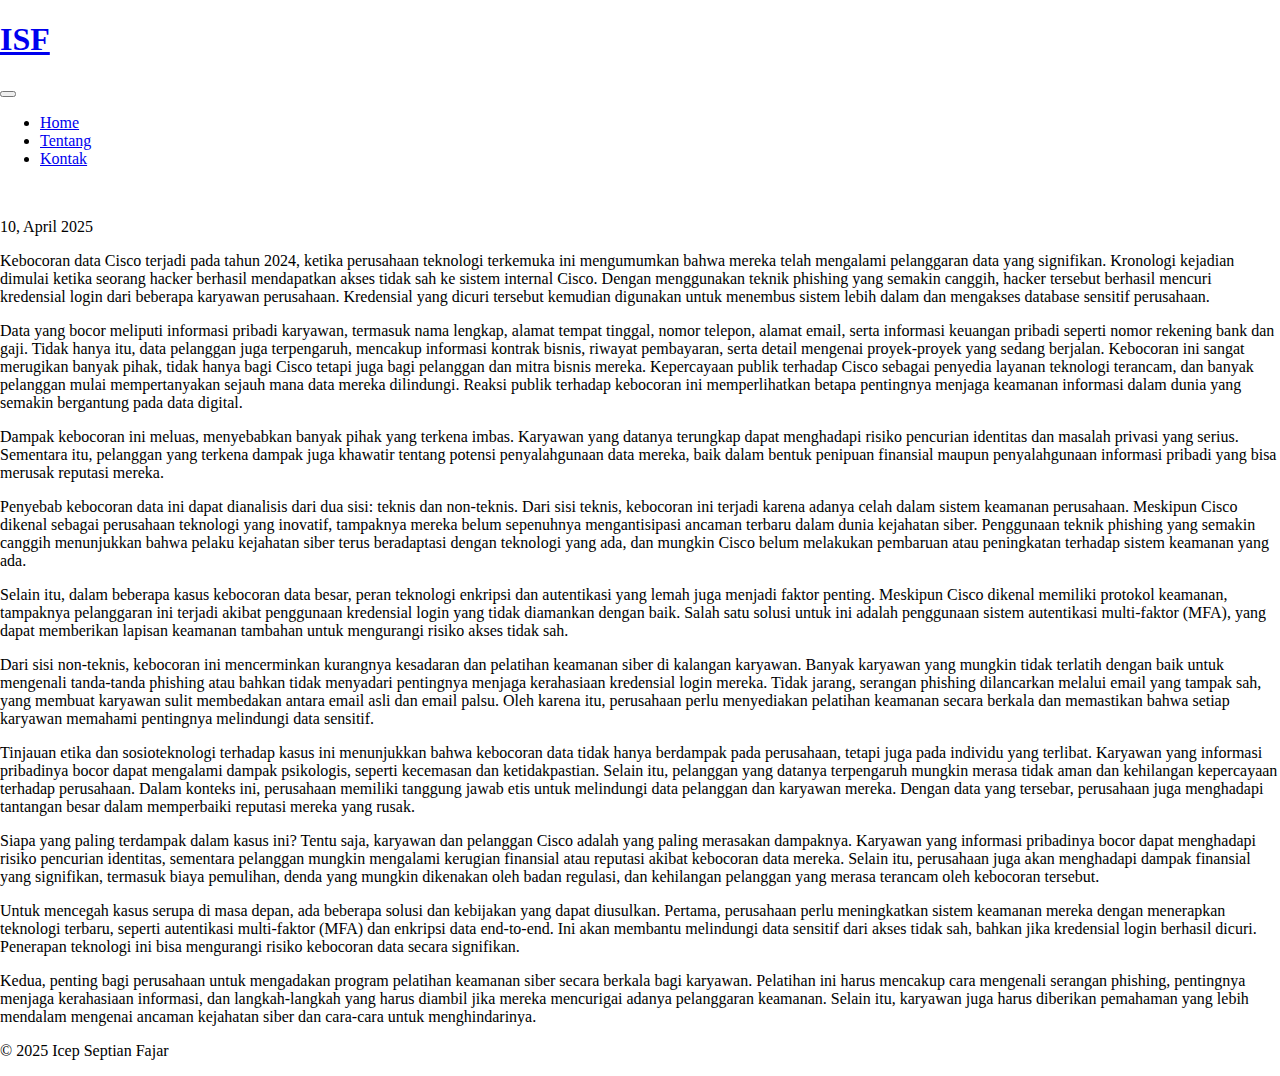
==== 1/index.html @ f0180a8c "create base project" ====
<!DOCTYPE html>
<html lang="en">
    <head>
        <meta charset="UTF-8">
        <meta name="viewport" content="width=device-width, initial-scale=1.0">
        <title>Personal Blog - Icep Septian Fajar</title>
        <link rel="stylesheet" href="styles.css">
        <link rel="icon" href="../img/icon.png" type="image/png">
        <link href="https://cdn.jsdelivr.net/npm/bootstrap@5.3.5/dist/css/bootstrap.min.css" rel="stylesheet" integrity="sha384-SgOJa3DmI69IUzQ2PVdRZhwQ+dy64/BUtbMJw1MZ8t5HZApcHrRKUc4W0kG879m7" crossorigin="anonymous">
        <link rel="stylesheet" href="../styles/styles.css">
    </head>
    <body class="container-xxxl">
      <div class="container">
        <nav class="navbar navbar-expand-lg bg-body-secondary px-3 sticky-top">
          <div class="container-fluid">
            <a class="navbar-brand text-" href="#">
              <h1>ISF</h1>
            </a>
            <button class="navbar-toggler" type="button" data-bs-toggle="collapse" data-bs-target="#navbarSupportedContent" aria-controls="navbarSupportedContent" aria-expanded="false" aria-label="Toggle navigation">
              <span class="navbar-toggler-icon"></span>
            </button>
            <div class="collapse navbar-collapse" id="navbarSupportedContent">
              <ul class="navbar-nav ms-auto mb-2 mb-lg-0">
                <li class="nav-item">
                  <a class="nav-link" href="..">Home</a>
                </li>
                <li class="nav-item">
                  <a class="nav-link active" aria-current="page" href="#">Tentang</a>
                </li>
                <li class="nav-item">
                  <a class="nav-link" href="../kontak">Kontak</a>
                </li>
              </ul>
            </div>
          </div>
        </nav>
        <main class="px-3">
            <div class="container-fluid py-5 text-center">
                <img class="rounded mb-5 col col-lg-8 img-fluid" src="https://www.dailycsr.com/photo/art/grande/73535680-51176338.jpg?v=1686905024" alt="">
                <div>
                    <div class="text-start">
                        <p>10, April 2025</p>
                        <p>
                            Kebocoran data Cisco terjadi pada tahun 2024, ketika perusahaan teknologi terkemuka ini mengumumkan bahwa mereka telah mengalami pelanggaran data yang signifikan. Kronologi kejadian dimulai ketika seorang hacker berhasil mendapatkan akses tidak sah ke sistem internal Cisco. Dengan menggunakan teknik phishing yang semakin canggih, hacker tersebut berhasil mencuri kredensial login dari beberapa karyawan perusahaan. Kredensial yang dicuri tersebut kemudian digunakan untuk menembus sistem lebih dalam dan mengakses database sensitif perusahaan.
                        </p>
                        <p>
                            Data yang bocor meliputi informasi pribadi karyawan, termasuk nama lengkap, alamat tempat tinggal, nomor telepon, alamat email, serta informasi keuangan pribadi seperti nomor rekening bank dan gaji. Tidak hanya itu, data pelanggan juga terpengaruh, mencakup informasi kontrak bisnis, riwayat pembayaran, serta detail mengenai proyek-proyek yang sedang berjalan. Kebocoran ini sangat merugikan banyak pihak, tidak hanya bagi Cisco tetapi juga bagi pelanggan dan mitra bisnis mereka. Kepercayaan publik terhadap Cisco sebagai penyedia layanan teknologi terancam, dan banyak pelanggan mulai mempertanyakan sejauh mana data mereka dilindungi. Reaksi publik terhadap kebocoran ini memperlihatkan betapa pentingnya menjaga keamanan informasi dalam dunia yang semakin bergantung pada data digital.
                        </p>
                        <p>
                            Dampak kebocoran ini meluas, menyebabkan banyak pihak yang terkena imbas. Karyawan yang datanya terungkap dapat menghadapi risiko pencurian identitas dan masalah privasi yang serius. Sementara itu, pelanggan yang terkena dampak juga khawatir tentang potensi penyalahgunaan data mereka, baik dalam bentuk penipuan finansial maupun penyalahgunaan informasi pribadi yang bisa merusak reputasi mereka.
                        </p>
                        <p>
                            Penyebab kebocoran data ini dapat dianalisis dari dua sisi: teknis dan non-teknis. Dari sisi teknis, kebocoran ini terjadi karena adanya celah dalam sistem keamanan perusahaan. Meskipun Cisco dikenal sebagai perusahaan teknologi yang inovatif, tampaknya mereka belum sepenuhnya mengantisipasi ancaman terbaru dalam dunia kejahatan siber. Penggunaan teknik phishing yang semakin canggih menunjukkan bahwa pelaku kejahatan siber terus beradaptasi dengan teknologi yang ada, dan mungkin Cisco belum melakukan pembaruan atau peningkatan terhadap sistem keamanan yang ada.
                        </p>
                        <p>
                            Selain itu, dalam beberapa kasus kebocoran data besar, peran teknologi enkripsi dan autentikasi yang lemah juga menjadi faktor penting. Meskipun Cisco dikenal memiliki protokol keamanan, tampaknya pelanggaran ini terjadi akibat penggunaan kredensial login yang tidak diamankan dengan baik. Salah satu solusi untuk ini adalah penggunaan sistem autentikasi multi-faktor (MFA), yang dapat memberikan lapisan keamanan tambahan untuk mengurangi risiko akses tidak sah.
                        </p>
                        <p>
                            Dari sisi non-teknis, kebocoran ini mencerminkan kurangnya kesadaran dan pelatihan keamanan siber di kalangan karyawan. Banyak karyawan yang mungkin tidak terlatih dengan baik untuk mengenali tanda-tanda phishing atau bahkan tidak menyadari pentingnya menjaga kerahasiaan kredensial login mereka. Tidak jarang, serangan phishing dilancarkan melalui email yang tampak sah, yang membuat karyawan sulit membedakan antara email asli dan email palsu. Oleh karena itu, perusahaan perlu menyediakan pelatihan keamanan secara berkala dan memastikan bahwa setiap karyawan memahami pentingnya melindungi data sensitif.
                        </p>
                        <p>
                            Tinjauan etika dan sosioteknologi terhadap kasus ini menunjukkan bahwa kebocoran data tidak hanya berdampak pada perusahaan, tetapi juga pada individu yang terlibat. Karyawan yang informasi pribadinya bocor dapat mengalami dampak psikologis, seperti kecemasan dan ketidakpastian. Selain itu, pelanggan yang datanya terpengaruh mungkin merasa tidak aman dan kehilangan kepercayaan terhadap perusahaan. Dalam konteks ini, perusahaan memiliki tanggung jawab etis untuk melindungi data pelanggan dan karyawan mereka. Dengan data yang tersebar, perusahaan juga menghadapi tantangan besar dalam memperbaiki reputasi mereka yang rusak.
                        </p>
                        <p>
                            Siapa yang paling terdampak dalam kasus ini? Tentu saja, karyawan dan pelanggan Cisco adalah yang paling merasakan dampaknya. Karyawan yang informasi pribadinya bocor dapat menghadapi risiko pencurian identitas, sementara pelanggan mungkin mengalami kerugian finansial atau reputasi akibat kebocoran data mereka. Selain itu, perusahaan juga akan menghadapi dampak finansial yang signifikan, termasuk biaya pemulihan, denda yang mungkin dikenakan oleh badan regulasi, dan kehilangan pelanggan yang merasa terancam oleh kebocoran tersebut.
                        </p>
                        <p>
                            Untuk mencegah kasus serupa di masa depan, ada beberapa solusi dan kebijakan yang dapat diusulkan. Pertama, perusahaan perlu meningkatkan sistem keamanan mereka dengan menerapkan teknologi terbaru, seperti autentikasi multi-faktor (MFA) dan enkripsi data end-to-end. Ini akan membantu melindungi data sensitif dari akses tidak sah, bahkan jika kredensial login berhasil dicuri. Penerapan teknologi ini bisa mengurangi risiko kebocoran data secara signifikan.
                        </p>
                        <p>
                            Kedua, penting bagi perusahaan untuk mengadakan program pelatihan keamanan siber secara berkala bagi karyawan. Pelatihan ini harus mencakup cara mengenali serangan phishing, pentingnya menjaga kerahasiaan informasi, dan langkah-langkah yang harus diambil jika mereka mencurigai adanya pelanggaran keamanan. Selain itu, karyawan juga harus diberikan pemahaman yang lebih mendalam mengenai ancaman kejahatan siber dan cara-cara untuk menghindarinya.
                        </p>
                    </div>
                </div>
            </div>
        </main>
        <footer class="bg-light text-center text-lg-start px-3">
          <div class="text-center p-3">
            <p>© 2025 Icep Septian Fajar</p>
          </div>
        </footer>
      </div>
        <script src="https://cdn.jsdelivr.net/npm/bootstrap@5.3.5/dist/js/bootstrap.bundle.min.js" integrity="sha384-k6d4wzSIapyDyv1kpU366/PK5hCdSbCRGRCMv+eplOQJWyd1fbcAu9OCUj5zNLiq" crossorigin="anonymous"></script>
    </body>
</html>
---- styles/styles.css ----
.container-xxxl {
    max-width: 1400px;
    margin: 0 auto;
}
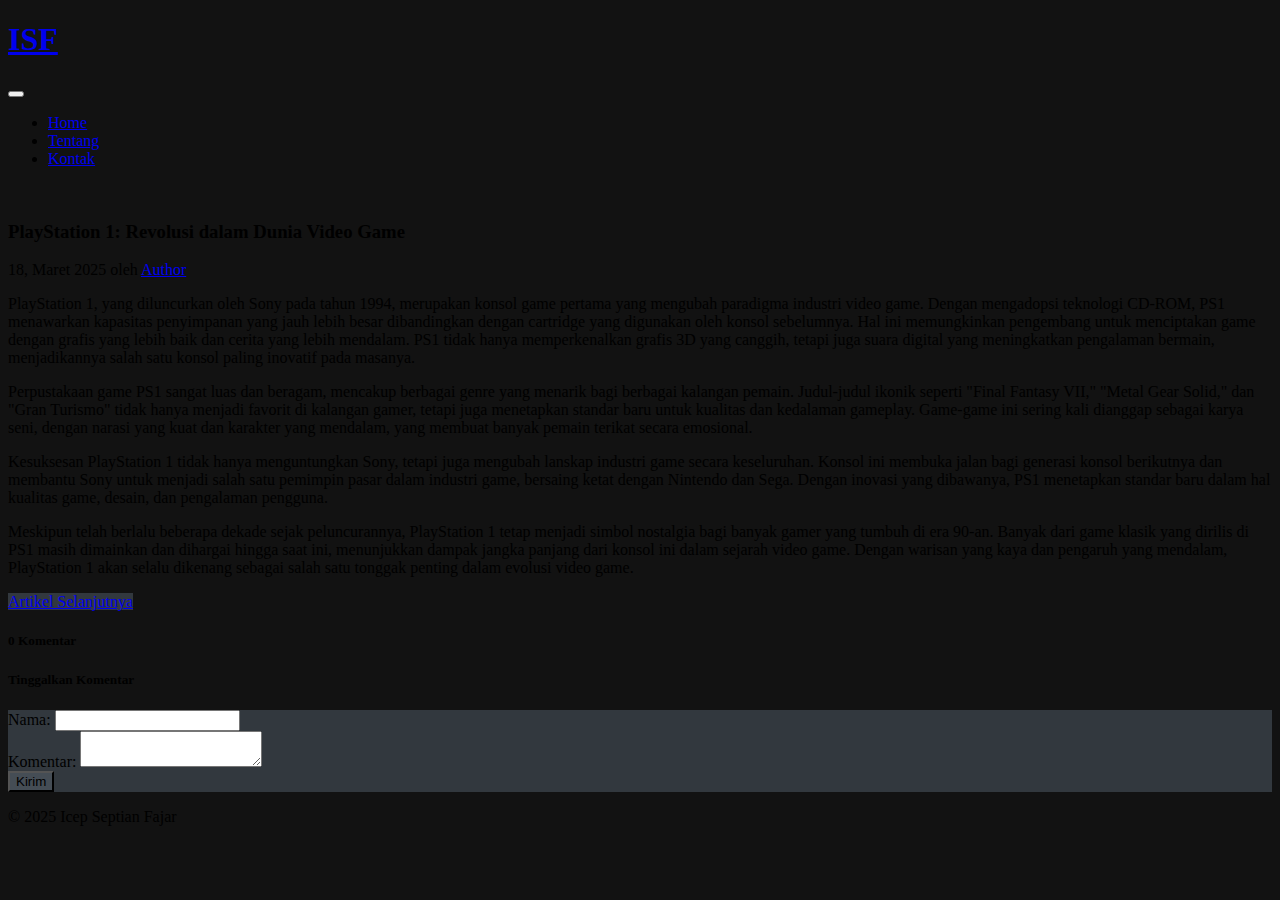
==== commit 36ed11f5: "finishing" ====
--- a/1/index.html
+++ b/1/index.html
@@ -8,78 +8,125 @@
         <link rel="icon" href="../img/icon.png" type="image/png">
         <link href="https://cdn.jsdelivr.net/npm/bootstrap@5.3.5/dist/css/bootstrap.min.css" rel="stylesheet" integrity="sha384-SgOJa3DmI69IUzQ2PVdRZhwQ+dy64/BUtbMJw1MZ8t5HZApcHrRKUc4W0kG879m7" crossorigin="anonymous">
         <link rel="stylesheet" href="../styles/styles.css">
+        <script src="https://code.jquery.com/jquery-3.6.0.min.js"></script> 
     </head>
-    <body class="container-xxxl">
-      <div class="container">
-        <nav class="navbar navbar-expand-lg bg-body-secondary px-3 sticky-top">
-          <div class="container-fluid">
-            <a class="navbar-brand text-" href="#">
-              <h1>ISF</h1>
+    <body class="bg-custom text-light">
+      <div class="container-xxxl bg-dark">
+        <nav class="shadow navbar navbar-expand-lg px-3 sticky-top border-bottom border-light-subtle bg-dark border-bottom border-body" data-bs-theme="dark">
+          <div class="container-xl">
+            <a class="navbar-brand" href="#">
+              <h1 class="fw-bolder text-light">ISF</h1>
             </a>
             <button class="navbar-toggler" type="button" data-bs-toggle="collapse" data-bs-target="#navbarSupportedContent" aria-controls="navbarSupportedContent" aria-expanded="false" aria-label="Toggle navigation">
               <span class="navbar-toggler-icon"></span>
             </button>
             <div class="collapse navbar-collapse" id="navbarSupportedContent">
-              <ul class="navbar-nav ms-auto mb-2 mb-lg-0">
-                <li class="nav-item">
-                  <a class="nav-link" href="..">Home</a>
-                </li>
-                <li class="nav-item">
-                  <a class="nav-link active" aria-current="page" href="#">Tentang</a>
-                </li>
-                <li class="nav-item">
-                  <a class="nav-link" href="../kontak">Kontak</a>
-                </li>
-              </ul>
+                <ul class="navbar-nav ms-auto mb-2 mb-lg-0">
+                    <li class="nav-item">
+                      <a class="nav-link text-light" href="../">Home</a>
+                    </li>
+                    <li class="nav-item">
+                      <a class="nav-link text-light" href="../tentang">Tentang</a>
+                    </li>
+                    <li class="nav-item">
+                      <a class="nav-link text-light" href="../kontak">Kontak</a>
+                    </li>
+                </ul>
             </div>
           </div>
         </nav>
-        <main class="px-3">
-            <div class="container-fluid py-5 text-center">
-                <img class="rounded mb-5 col col-lg-8 img-fluid" src="https://www.dailycsr.com/photo/art/grande/73535680-51176338.jpg?v=1686905024" alt="">
-                <div>
-                    <div class="text-start">
-                        <p>10, April 2025</p>
-                        <p>
-                            Kebocoran data Cisco terjadi pada tahun 2024, ketika perusahaan teknologi terkemuka ini mengumumkan bahwa mereka telah mengalami pelanggaran data yang signifikan. Kronologi kejadian dimulai ketika seorang hacker berhasil mendapatkan akses tidak sah ke sistem internal Cisco. Dengan menggunakan teknik phishing yang semakin canggih, hacker tersebut berhasil mencuri kredensial login dari beberapa karyawan perusahaan. Kredensial yang dicuri tersebut kemudian digunakan untuk menembus sistem lebih dalam dan mengakses database sensitif perusahaan.
-                        </p>
-                        <p>
-                            Data yang bocor meliputi informasi pribadi karyawan, termasuk nama lengkap, alamat tempat tinggal, nomor telepon, alamat email, serta informasi keuangan pribadi seperti nomor rekening bank dan gaji. Tidak hanya itu, data pelanggan juga terpengaruh, mencakup informasi kontrak bisnis, riwayat pembayaran, serta detail mengenai proyek-proyek yang sedang berjalan. Kebocoran ini sangat merugikan banyak pihak, tidak hanya bagi Cisco tetapi juga bagi pelanggan dan mitra bisnis mereka. Kepercayaan publik terhadap Cisco sebagai penyedia layanan teknologi terancam, dan banyak pelanggan mulai mempertanyakan sejauh mana data mereka dilindungi. Reaksi publik terhadap kebocoran ini memperlihatkan betapa pentingnya menjaga keamanan informasi dalam dunia yang semakin bergantung pada data digital.
-                        </p>
-                        <p>
-                            Dampak kebocoran ini meluas, menyebabkan banyak pihak yang terkena imbas. Karyawan yang datanya terungkap dapat menghadapi risiko pencurian identitas dan masalah privasi yang serius. Sementara itu, pelanggan yang terkena dampak juga khawatir tentang potensi penyalahgunaan data mereka, baik dalam bentuk penipuan finansial maupun penyalahgunaan informasi pribadi yang bisa merusak reputasi mereka.
-                        </p>
-                        <p>
-                            Penyebab kebocoran data ini dapat dianalisis dari dua sisi: teknis dan non-teknis. Dari sisi teknis, kebocoran ini terjadi karena adanya celah dalam sistem keamanan perusahaan. Meskipun Cisco dikenal sebagai perusahaan teknologi yang inovatif, tampaknya mereka belum sepenuhnya mengantisipasi ancaman terbaru dalam dunia kejahatan siber. Penggunaan teknik phishing yang semakin canggih menunjukkan bahwa pelaku kejahatan siber terus beradaptasi dengan teknologi yang ada, dan mungkin Cisco belum melakukan pembaruan atau peningkatan terhadap sistem keamanan yang ada.
-                        </p>
-                        <p>
-                            Selain itu, dalam beberapa kasus kebocoran data besar, peran teknologi enkripsi dan autentikasi yang lemah juga menjadi faktor penting. Meskipun Cisco dikenal memiliki protokol keamanan, tampaknya pelanggaran ini terjadi akibat penggunaan kredensial login yang tidak diamankan dengan baik. Salah satu solusi untuk ini adalah penggunaan sistem autentikasi multi-faktor (MFA), yang dapat memberikan lapisan keamanan tambahan untuk mengurangi risiko akses tidak sah.
-                        </p>
-                        <p>
-                            Dari sisi non-teknis, kebocoran ini mencerminkan kurangnya kesadaran dan pelatihan keamanan siber di kalangan karyawan. Banyak karyawan yang mungkin tidak terlatih dengan baik untuk mengenali tanda-tanda phishing atau bahkan tidak menyadari pentingnya menjaga kerahasiaan kredensial login mereka. Tidak jarang, serangan phishing dilancarkan melalui email yang tampak sah, yang membuat karyawan sulit membedakan antara email asli dan email palsu. Oleh karena itu, perusahaan perlu menyediakan pelatihan keamanan secara berkala dan memastikan bahwa setiap karyawan memahami pentingnya melindungi data sensitif.
-                        </p>
-                        <p>
-                            Tinjauan etika dan sosioteknologi terhadap kasus ini menunjukkan bahwa kebocoran data tidak hanya berdampak pada perusahaan, tetapi juga pada individu yang terlibat. Karyawan yang informasi pribadinya bocor dapat mengalami dampak psikologis, seperti kecemasan dan ketidakpastian. Selain itu, pelanggan yang datanya terpengaruh mungkin merasa tidak aman dan kehilangan kepercayaan terhadap perusahaan. Dalam konteks ini, perusahaan memiliki tanggung jawab etis untuk melindungi data pelanggan dan karyawan mereka. Dengan data yang tersebar, perusahaan juga menghadapi tantangan besar dalam memperbaiki reputasi mereka yang rusak.
-                        </p>
-                        <p>
-                            Siapa yang paling terdampak dalam kasus ini? Tentu saja, karyawan dan pelanggan Cisco adalah yang paling merasakan dampaknya. Karyawan yang informasi pribadinya bocor dapat menghadapi risiko pencurian identitas, sementara pelanggan mungkin mengalami kerugian finansial atau reputasi akibat kebocoran data mereka. Selain itu, perusahaan juga akan menghadapi dampak finansial yang signifikan, termasuk biaya pemulihan, denda yang mungkin dikenakan oleh badan regulasi, dan kehilangan pelanggan yang merasa terancam oleh kebocoran tersebut.
-                        </p>
-                        <p>
-                            Untuk mencegah kasus serupa di masa depan, ada beberapa solusi dan kebijakan yang dapat diusulkan. Pertama, perusahaan perlu meningkatkan sistem keamanan mereka dengan menerapkan teknologi terbaru, seperti autentikasi multi-faktor (MFA) dan enkripsi data end-to-end. Ini akan membantu melindungi data sensitif dari akses tidak sah, bahkan jika kredensial login berhasil dicuri. Penerapan teknologi ini bisa mengurangi risiko kebocoran data secara signifikan.
-                        </p>
-                        <p>
-                            Kedua, penting bagi perusahaan untuk mengadakan program pelatihan keamanan siber secara berkala bagi karyawan. Pelatihan ini harus mencakup cara mengenali serangan phishing, pentingnya menjaga kerahasiaan informasi, dan langkah-langkah yang harus diambil jika mereka mencurigai adanya pelanggaran keamanan. Selain itu, karyawan juga harus diberikan pemahaman yang lebih mendalam mengenai ancaman kejahatan siber dan cara-cara untuk menghindarinya.
-                        </p>
-                    </div>
+        <main class="py-5 text-center container-xl">
+          <div class="container-xl pt-2 pb-5 text-center">
+            <img class="rounded mb-4 col col-lg-8 img-fluid" src="https://gamerblog.ir/uploads/images/blogs/674eceddf22ad39e29d39bb4/ps1.webp" alt="">
+            <div>
+              <h3>PlayStation 1: Revolusi dalam Dunia Video Game</h3>
+                <div class="text-start pt-3">
+                    <p class="fst-italic pb-3">18, Maret 2025 oleh <a class="link-underline link-underline-opacity-0 text-light" href="tentang/">Author</a></p>
+                    <p>
+                        PlayStation 1, yang diluncurkan oleh Sony pada tahun 1994, merupakan konsol game pertama yang mengubah paradigma industri video game. Dengan mengadopsi teknologi CD-ROM, PS1 menawarkan kapasitas penyimpanan yang jauh lebih besar dibandingkan dengan cartridge yang digunakan oleh konsol sebelumnya. Hal ini memungkinkan pengembang untuk menciptakan game dengan grafis yang lebih baik dan cerita yang lebih mendalam. PS1 tidak hanya memperkenalkan grafis 3D yang canggih, tetapi juga suara digital yang meningkatkan pengalaman bermain, menjadikannya salah satu konsol paling inovatif pada masanya.
+                    </p>
+                    <p>
+                        Perpustakaan game PS1 sangat luas dan beragam, mencakup berbagai genre yang menarik bagi berbagai kalangan pemain. Judul-judul ikonik seperti "Final Fantasy VII," "Metal Gear Solid," dan "Gran Turismo" tidak hanya menjadi favorit di kalangan gamer, tetapi juga menetapkan standar baru untuk kualitas dan kedalaman gameplay. Game-game ini sering kali dianggap sebagai karya seni, dengan narasi yang kuat dan karakter yang mendalam, yang membuat banyak pemain terikat secara emosional.
+                    </p>
+                    <p>
+                        Kesuksesan PlayStation 1 tidak hanya menguntungkan Sony, tetapi juga mengubah lanskap industri game secara keseluruhan. Konsol ini membuka jalan bagi generasi konsol berikutnya dan membantu Sony untuk menjadi salah satu pemimpin pasar dalam industri game, bersaing ketat dengan Nintendo dan Sega. Dengan inovasi yang dibawanya, PS1 menetapkan standar baru dalam hal kualitas game, desain, dan pengalaman pengguna.
+                    </p>
+                    <p>
+                        Meskipun telah berlalu beberapa dekade sejak peluncurannya, PlayStation 1 tetap menjadi simbol nostalgia bagi banyak gamer yang tumbuh di era 90-an. Banyak dari game klasik yang dirilis di PS1 masih dimainkan dan dihargai hingga saat ini, menunjukkan dampak jangka panjang dari konsol ini dalam sejarah video game. Dengan warisan yang kaya dan pengaruh yang mendalam, PlayStation 1 akan selalu dikenang sebagai salah satu tonggak penting dalam evolusi video game.
+                    </p>
                 </div>
             </div>
-        </main>
-        <footer class="bg-light text-center text-lg-start px-3">
-          <div class="text-center p-3">
+        </div>
+        <div class="d-flex mb-5">
+          <div class="me-auto">
+          </div>
+          <div class="col-sm-4 text-end">
+            <a class="link-underline link-underline-opacity-0 text-light card-bg shadow rounded p-3" href="../2">Artikel Selanjutnya</a>
+          </div>
+        </div>
+            <h5 class="pt-3 pb-5">0 Komentar</h5>
+            <h5 class="pt-5 pb-4">Tinggalkan Komentar</h5>
+            <div>
+                <form class="card-bg rounded m-1 p-4 text-start shadow" id="contactForm">
+                    <div class="mb-3">
+                        <label class="form-label" for="name">Nama:</label>
+                        <input class="form-control border border-dark bg-dark text-light w-50" type="text" id="name" name="name" required>
+                        <span class="error" id="nameError"></span>
+                    </div>
+                    <div class="mb-3">
+                        <label class="form-label" for="message">Komentar:</label>
+                        <textarea class="form-control border border-dark bg-dark text-light" id="message" name="message" required></textarea>
+                        <span class="error" id="messageError"></span>
+                    </div>
+                    <button class="btn text-light shadow border-dark border-2 btn-form mt-3" type="submit">Kirim</button>
+                </form>
+            </div>
+      </main>
+        <footer class="bg-dark text-center text-lg-start pt-3 px-3">
+          <div class="text-center p-3 container-xl">
             <p>© 2025 Icep Septian Fajar</p>
           </div>
         </footer>
       </div>
-        <script src="https://cdn.jsdelivr.net/npm/bootstrap@5.3.5/dist/js/bootstrap.bundle.min.js" integrity="sha384-k6d4wzSIapyDyv1kpU366/PK5hCdSbCRGRCMv+eplOQJWyd1fbcAu9OCUj5zNLiq" crossorigin="anonymous"></script>
+      <script>
+        $(document).ready(function() {
+
+            $('#contactForm').on('submit', function(event) {
+
+                event.preventDefault(); // Mencegah pengiriman formulir
+
+                // Menghapus pesan kesalahan sebelumnya
+                $('.error').text('');
+
+                // Validasi
+                let isValid = true;
+
+                // Validasi Nama Lengkap
+                const name = $('#name').val().trim();
+
+                if (name === '' || name.split(' ').length > 5) {
+                    $('#nameError').text('Nama wajib diisi dan maksimal 5 kata.');
+                    isValid = false;
+                }
+
+                // Validasi Pesan
+                const message = $('#message').val().trim();
+
+                if (message === '' || message.split(' ').length > 50) {
+                    $('#messageError').text('Pesan wajib diisi dan maksimal 50 kata.');
+                    isValid = false;
+                }
+
+                // Jika semua validasi berhasil
+                if (isValid) {
+                    alert('Komentar berhasil dikirim!');
+                    $('#contactForm')[0].reset();
+                }
+
+            });
+
+        });
+      </script> 
+      <script src="https://cdn.jsdelivr.net/npm/bootstrap@5.3.5/dist/js/bootstrap.bundle.min.js" integrity="sha384-k6d4wzSIapyDyv1kpU366/PK5hCdSbCRGRCMv+eplOQJWyd1fbcAu9OCUj5zNLiq" crossorigin="anonymous"></script>
     </body>
 </html>--- a/styles/styles.css
+++ b/styles/styles.css
@@ -1,4 +1,37 @@
 .container-xxxl {
     max-width: 1400px;
     margin: 0 auto;
+}
+.bg-custom {
+    background-color: #121212;
+}
+.card-bg {
+    background-color: #32383e;
+}
+.card-date {
+    left: 8px;
+}
+a:hover {
+    opacity: 0.9;
+    transition: opacity 0.5s ease;
+}
+.img-cropped {
+    object-fit: cover;
+    object-position: center center;
+    width: 250px;
+    height: 250px;
+}
+.kontak-img {
+    width: 28px;
+    height: 100%;
+    object-fit: cover;
+}
+.error{
+    color: #ff2424;
+}
+.btn-form {
+    background-color: #454d55;
+}
+.btn-form:hover {
+    background-color: #3c434a;
 }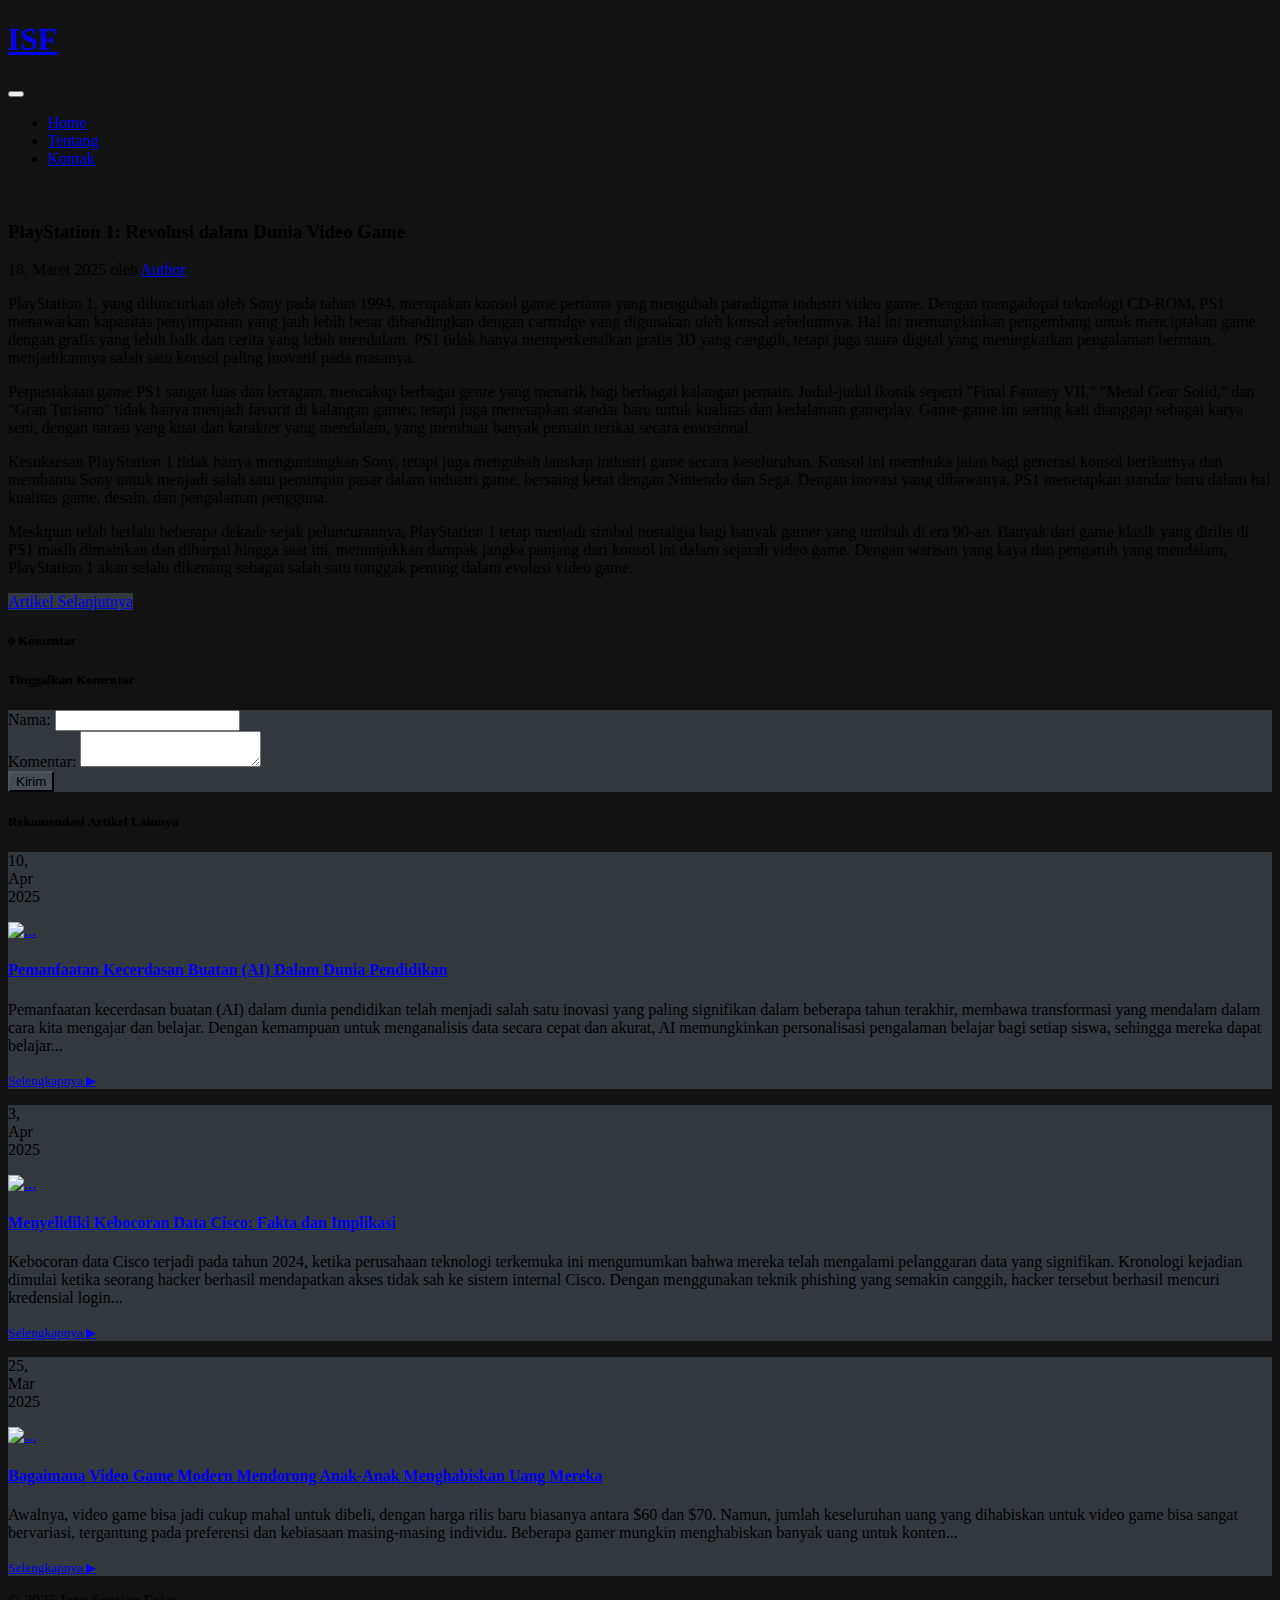
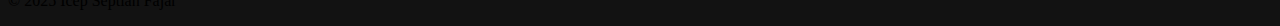
==== commit a58daf56: "adding 'rekomendasi artikel lainnya'" ====
--- a/1/index.html
+++ b/1/index.html
@@ -39,6 +39,14 @@
           <div class="container-xl pt-2 pb-5 text-center">
             <img class="rounded mb-4 col col-lg-8 img-fluid" src="https://gamerblog.ir/uploads/images/blogs/674eceddf22ad39e29d39bb4/ps1.webp" alt="">
             <div>
+            <!-- AddToAny BEGIN -->
+            <div class="a2a_kit a2a_kit_size_32 a2a_default_style py-3">
+                <a class="a2a_dd" href="https://www.addtoany.com/share"></a>
+                <a class="a2a_button_facebook"></a>
+                <a class="a2a_button_mastodon"></a>
+                <a class="a2a_button_email"></a>
+            </div>
+            <!-- AddToAny END -->
               <h3>PlayStation 1: Revolusi dalam Dunia Video Game</h3>
                 <div class="text-start pt-3">
                     <p class="fst-italic pb-3">18, Maret 2025 oleh <a class="link-underline link-underline-opacity-0 text-light" href="tentang/">Author</a></p>
@@ -64,23 +72,70 @@
             <a class="link-underline link-underline-opacity-0 text-light card-bg shadow rounded p-3" href="../2">Artikel Selanjutnya</a>
           </div>
         </div>
+        <div>
             <h5 class="pt-3 pb-5">0 Komentar</h5>
             <h5 class="pt-5 pb-4">Tinggalkan Komentar</h5>
             <div>
-                <form class="card-bg rounded m-1 p-4 text-start shadow" id="contactForm">
-                    <div class="mb-3">
-                        <label class="form-label" for="name">Nama:</label>
-                        <input class="form-control border border-dark bg-dark text-light w-50" type="text" id="name" name="name" required>
-                        <span class="error" id="nameError"></span>
-                    </div>
-                    <div class="mb-3">
-                        <label class="form-label" for="message">Komentar:</label>
-                        <textarea class="form-control border border-dark bg-dark text-light" id="message" name="message" required></textarea>
-                        <span class="error" id="messageError"></span>
-                    </div>
-                    <button class="btn text-light shadow border-dark border-2 btn-form mt-3" type="submit">Kirim</button>
-                </form>
+            <form class="card-bg rounded m-1 p-4 text-start shadow" id="contactForm">
+                <div class="mb-3">
+                    <label class="form-label" for="name">Nama:</label>
+                    <input class="form-control border border-dark bg-dark text-light w-50" type="text" id="name" name="name" required>
+                    <span class="error" id="nameError"></span>
+                </div>
+                <div class="mb-3">
+                    <label class="form-label" for="message">Komentar:</label>
+                    <textarea class="form-control border border-dark bg-dark text-light" id="message" name="message" required></textarea>
+                    <span class="error" id="messageError"></span>
+                </div>
+                <button class="btn text-light shadow border-dark border-2 btn-form mt-3" type="submit">Kirim</button>
+            </form>
+        </div>
+        <h5 class="pt-5">Rekomendasi Artikel Lainnya</h5>
+        <div class="card mb-5 mt-4 card-bg shadow text-light">
+            <div class="row g-0">
+              <div class="col-md-6">
+                <p class="fst-italic card-date position-absolute card-bg text-center p-2 rounded-bottom z-1">10, <br> Apr <br> 2025</p>
+                <a href="../4"><img src="https://substackcdn.com/image/fetch/w_1200,h_600,c_fill,f_jpg,q_auto:good,fl_progressive:steep,g_auto/https%3A%2F%2Fsubstack-post-media.s3.amazonaws.com%2Fpublic%2Fimages%2F1582b354-6736-4fbd-99c1-2570cf528443_1024x682.jpeg" class="img-fluid rounded-start" alt="..."></a>
+              </div>
+              <div class="col-md-6 d-inline px-2">
+                <div class="card-body">
+                  <h4 class="card-title text-light pb-4"><a href="../4" class="link-underline link-underline-opacity-0 text-light">Pemanfaatan Kecerdasan Buatan (AI) Dalam Dunia Pendidikan</a></h4>
+                  <p class="card-text text-start text-light">Pemanfaatan kecerdasan buatan (AI) dalam dunia pendidikan telah menjadi salah satu inovasi yang paling signifikan dalam beberapa tahun terakhir, membawa transformasi yang mendalam dalam cara kita mengajar dan belajar. Dengan kemampuan untuk menganalisis data secara cepat dan akurat, AI memungkinkan personalisasi pengalaman belajar bagi setiap siswa, sehingga mereka dapat belajar...</p>
+                  <a href="../4" class="card-text link-underline link-underline-opacity-0 text-light text-start"><small>Selengkapnya ▶</small></a>
+                </div>
+              </div>
             </div>
+        </div>
+        <div class="card mb-5 mt-4 card-bg shadow text-light">
+            <div class="row g-0">
+              <div class="col-md-6">
+                <p class="fst-italic card-date position-absolute card-bg text-center p-2 rounded-bottom z-1">3, <br> Apr <br> 2025</p>
+                <a href="../3"><img src="https://www.dailycsr.com/photo/art/grande/73535680-51176338.jpg?v=1686905024" class="img-fluid rounded-start" alt="..."></a>
+              </div>
+              <div class="col-md-6 d-inline px-2">
+                <div class="card-body">
+                  <h4 class="card-title text-light pb-4"><a href="../3" class="link-underline link-underline-opacity-0 text-light">Menyelidiki Kebocoran Data Cisco: Fakta dan Implikasi</a></h4>
+                  <p class="card-text text-start text-light">Kebocoran data Cisco terjadi pada tahun 2024, ketika perusahaan teknologi terkemuka ini mengumumkan bahwa mereka telah mengalami pelanggaran data yang signifikan. Kronologi kejadian dimulai ketika seorang hacker berhasil mendapatkan akses tidak sah ke sistem internal Cisco. Dengan menggunakan teknik phishing yang semakin canggih, hacker tersebut berhasil mencuri kredensial login...</p>
+                  <a href="../3" class="card-text link-underline link-underline-opacity-0 text-light text-start"><small>Selengkapnya ▶</small></a>
+                </div>
+              </div>
+            </div>
+        </div>
+        <div class="card mb-5 mt-4 card-bg shadow text-light">
+            <div class="row g-0">
+              <div class="col-md-6">
+                <p class="fst-italic card-date position-absolute card-bg text-center p-2 rounded-bottom z-1">25, <br> Mar <br> 2025</p>
+                <a href="../2"><img src="https://www.trustedreviews.com/wp-content/uploads/sites/7/2024/02/GameSir-X3-8-1-1024x576.jpeg" class="img-fluid rounded-start" alt="..."></a>
+              </div>
+              <div class="col-md-6 d-inline px-2">
+                <div class="card-body">
+                  <h4 class="card-title text-light pb-4"><a href="../2" class="link-underline link-underline-opacity-0 text-light">Bagaimana Video Game Modern Mendorong Anak-Anak Menghabiskan Uang Mereka</a></h4>
+                  <p class="card-text text-start text-light">Awalnya, video game bisa jadi cukup mahal untuk dibeli, dengan harga rilis baru biasanya antara $60 dan $70. Namun, jumlah keseluruhan uang yang dihabiskan untuk video game bisa sangat bervariasi, tergantung pada preferensi dan kebiasaan masing-masing individu. Beberapa gamer mungkin menghabiskan banyak uang untuk konten...</p>
+                  <a href="../2" class="card-text link-underline link-underline-opacity-0 text-light text-start"><small>Selengkapnya ▶</small></a>
+                </div>
+              </div>
+            </div>
+        </div>
       </main>
         <footer class="bg-dark text-center text-lg-start pt-3 px-3">
           <div class="text-center p-3 container-xl">
@@ -127,6 +182,7 @@
 
         });
       </script> 
+      <script defer src="https://static.addtoany.com/menu/page.js"></script>
       <script src="https://cdn.jsdelivr.net/npm/bootstrap@5.3.5/dist/js/bootstrap.bundle.min.js" integrity="sha384-k6d4wzSIapyDyv1kpU366/PK5hCdSbCRGRCMv+eplOQJWyd1fbcAu9OCUj5zNLiq" crossorigin="anonymous"></script>
     </body>
 </html>